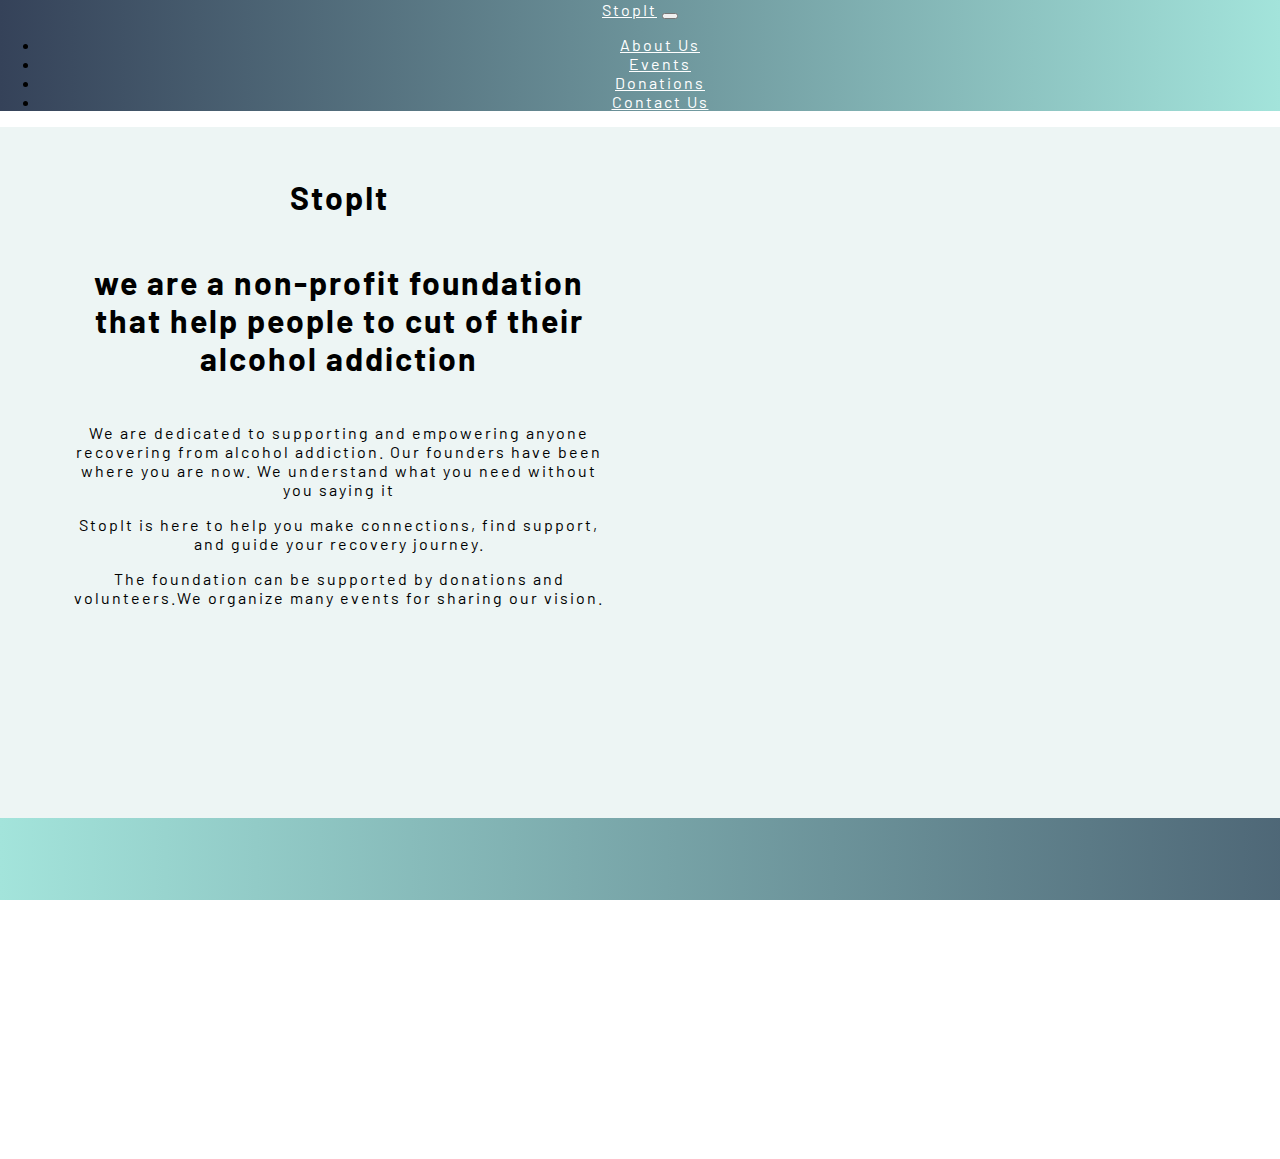
==== AboutUs.html @ f4418124 "final" ====
<!DOCTYPE html>
<html lang="en" dir="ltr">

<head>
  <meta charset="utf-8">
  <title>About Us</title>
  <link rel="stylesheet" href="Css/stylesheets.css">
  <!-- Latest compiled and minified CSS -->
  <link href="https://cdn.jsdelivr.net/npm/bootstrap@5.2.0-beta1/dist/css/bootstrap.min.css" rel="stylesheet" integrity="sha384-0evHe/X+R7YkIZDRvuzKMRqM+OrBnVFBL6DOitfPri4tjfHxaWutUpFmBp4vmVor" crossorigin="anonymous">
  <link href="https://fonts.googleapis.com/css2?family=Barlow:wght@300;400;700&family=Merriweather&family=Montserrat:wght@300;700;900&family=Public+Sans:wght@300;400&family=Sacramento&family=Ubuntu:wght@700&display=swap" rel="stylesheet">
  <!-- Icons FAwesome CSS -->

  <link rel="stylesheet" href="https://cdn.jsdelivr.net/npm/bootstrap-icons@1.7.2/font/bootstrap-icons.css">
  <link rel="stylesheet" href="https://use.fontawesome.com/releases/v5.15.4/css/all.css" integrity="sha384-DyZ88mC6Up2uqS4h/KRgHuoeGwBcD4Ng9SiP4dIRy0EXTlnuz47vAwmeGwVChigm" crossorigin="anonymous">

  <!-- Googlr fonts -->
  <link href="https://fonts.googleapis.com/css2?family=Barlow:wght@400;500;700&display=swap" rel="stylesheet">
</head>

<body>

  <!-- Navbar -->
  <section class="header proper-text">
    <div class="container">

      <nav class="navbar navbar-expand-lg ">
        <div class="container-fluid">
          <a class="navbar-brand" href="Home.html">StopIt</a>
          <button class="navbar-toggler" type="button" data-bs-toggle="collapse" data-bs-target="#navbarSupportedContent" aria-controls="navbarSupportedContent" aria-expanded="false" aria-label="Toggle navigation">
            <span class="navbar-toggler-icon"></span>
          </button>
          <div class="collapse navbar-collapse" id="navbarSupportedContent">
            <ul class="navbar-nav ms-auto mb-2 mb-lg-0">
              <li class="nav-item">
                <a class="nav-link" href="AboutUs.html">About Us</a>
              </li>
              <li class="nav-item">
                <a class="nav-link" href="Events.html">Events</a>
              </li>
              <li class="nav-item">
                <a class="nav-link" href="Donations.html">Donations</a>
              </li>
              <li class="nav-item">
                <a class="nav-link" href="ContactUs.html">Contact Us</a>
              </li>
            </ul>
          </div>
        </div>
      </nav>
    </div>
  </section>

  <section id="about-us">
    <main class="py-5">
      <div class="text-center proper-text mx-auto " style="width: 550px;">
<h1 class="proper-text">StopIt</h1>
        <h1 class="proper-text">we are a non-profit foundation that help people to cut of their alcohol addiction</h1>
        <p class="proper-text">We are dedicated to supporting and empowering anyone recovering from alcohol addiction.
          Our founders have been where you are now. We understand what you need without you saying it</p>
        <p class="proper-text">StopIt is here to help you make connections, find support, and guide your recovery journey.</p>
        <p class="proper-text">The foundation can be supported by donations and volunteers.We organize many events for sharing our vision.</p>
      </div>
    </main>
  </section>


  <footer id="footer" class="py-3 proper-text">
    <ul class="nav justify-content-center border-bottom pb-3 mb-3">
      <li class="nav-item"><a href="Home.html" class="nav-link px-2" data-abc="true">Home</a></li>
      <li class="nav-item"><a href="AboutUs.html" class="nav-link px-2 ">About us</a></li>
      <li class="nav-item"><a href="Events.html" class="nav-link px-2 ">Events</a></li>
      <li class="nav-item"><a href="Donations.html" class="nav-link px-2 ">Donations</a></li>
      <li class="nav-item"><a href="ContactUs.html" class="nav-link px-2 ">Contact Us</a></li>
    </ul>
    <p class="text-center">© Copyright 2022 by StopIt</p>
    </div>

  </footer>


  <!-- JQuery -->
  <script src="https://code.jquery.com/jquery-3.6.0.min.js" integrity="sha256-/xUj+3OJU5yExlq6GSYGSHk7tPXikynS7ogEvDej/m4=" crossorigin="anonymous"></script>

  <!-- Latest compiled JavaScript -->
  <script src="index.js" charset="utf-8"></script>
  <script src="https://cdn.jsdelivr.net/npm/bootstrap@5.2.0-beta1/dist/js/bootstrap.bundle.min.js" integrity="sha384-pprn3073KE6tl6bjs2QrFaJGz5/SUsLqktiwsUTF55Jfv3qYSDhgCecCxMW52nD2" crossorigin="anonymous"></script>
</body>


</html>
---- Css/stylesheets.css ----
/* General Design */

html,body {
  text-align: center;
  width: 100%;
  height: 100%;
  margin: 0;
  padding: 0;
  overflow-x: hidden;

}

h1,h5 {
  padding-bottom: 25px;
}

/* keep footer on bottom */

main {
  width: 90vw;
  margin: 0 auto;
  padding: 30px 20px;
  min-height: calc(100vh - 211px - 58px);
}


/* Text design */

.center {
margin: auto;
width: 60%;
padding: 70px;
margin: 20px;

}

.proper-text {
letter-spacing: 2px;
font-family: 'Barlow',sans-serif;
text-align: center;
}

/* Navbar */

.header{width: 100%;
background-image: linear-gradient(to right,#354259,#A3E4DB );
}
.navbar-brand{color: white!important;}
.nav-link{color: white!important;}
.nav-link:hover{color:#354259 !important}
.navbar-brand:hover{color: #354259!important;}


/* Home Page */


/* Title */
#title {
  background-color: #edf5f4

}


/* Carousel */

.image {
  position: absolute;
  background-position:center;
  background-size: cover;
  width:  300px;
  height: 600px;
  object-fit: cover;

}

.carousel-item {
  height: 32rem;
  weight: 32rem;
}

/* Cards */

#cards {
  padding: 100px;
  background-color: #edf5f4
}

.col {
  margin-left: 125px;
}

.card-line {
  padding-top: 40px;
}



/* Footer */

#footer {
  width: 100%;
  padding: 7% 15%;
  background-image: linear-gradient(to right,#A3E4DB ,#354259 );
  color: white;

}

/* About Us Page */

#about-us {
  background-color: #edf5f4;
}


/* Contact Us Page */
#contact-us {
  background-color:  #edf5f4;
}

.contact-header {
padding: 2rem!important;
margin-left: 200px;
}

.contacts {
  text-align: right;
  padding: 2rem!important;
  margin-right: 200px;
}

.contact-tag {
  text-decoration:none;
  color: black;
}

/* Donations */

#donations {
    background-color:  #edf5f4;
}

.button {
background:    #9addd3;
background:    linear-gradient(#9addd3, #354259);
border: none;
border-radius: 11px;
padding:       20px 43px;
color:         #ffffff;
display:       inline-block;
font-family: 'Barlow',sans-serif;
text-align:    center;
transition: ease-out 0.5s;
}

.button:hover {
box-shadow: inset 300px 0 0 0 #354259;
content: "Help" !important;
}


/* Events */

#events {
  background-color:  #edf5f4;
}
/* Calendar */
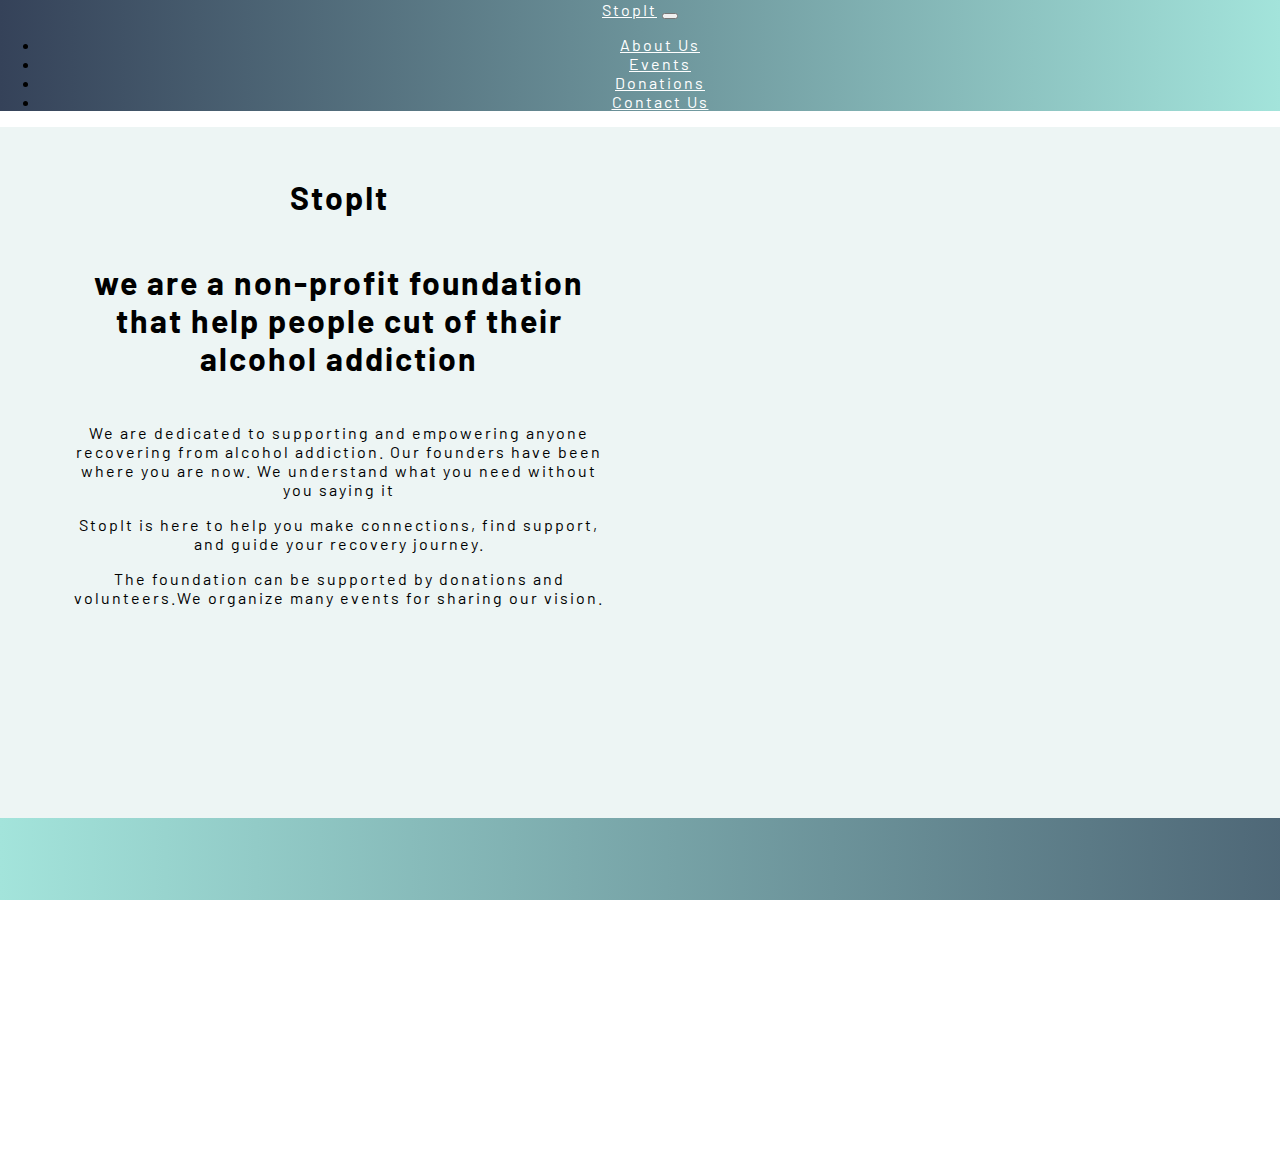
==== commit be11cc41: "Update AboutUs.html" ====
--- a/AboutUs.html
+++ b/AboutUs.html
@@ -54,7 +54,7 @@
     <main class="py-5">
       <div class="text-center proper-text mx-auto " style="width: 550px;">
 <h1 class="proper-text">StopIt</h1>
-        <h1 class="proper-text">we are a non-profit foundation that help people to cut of their alcohol addiction</h1>
+        <h1 class="proper-text">we are a non-profit foundation that help people cut of their alcohol addiction</h1>
         <p class="proper-text">We are dedicated to supporting and empowering anyone recovering from alcohol addiction.
           Our founders have been where you are now. We understand what you need without you saying it</p>
         <p class="proper-text">StopIt is here to help you make connections, find support, and guide your recovery journey.</p>
